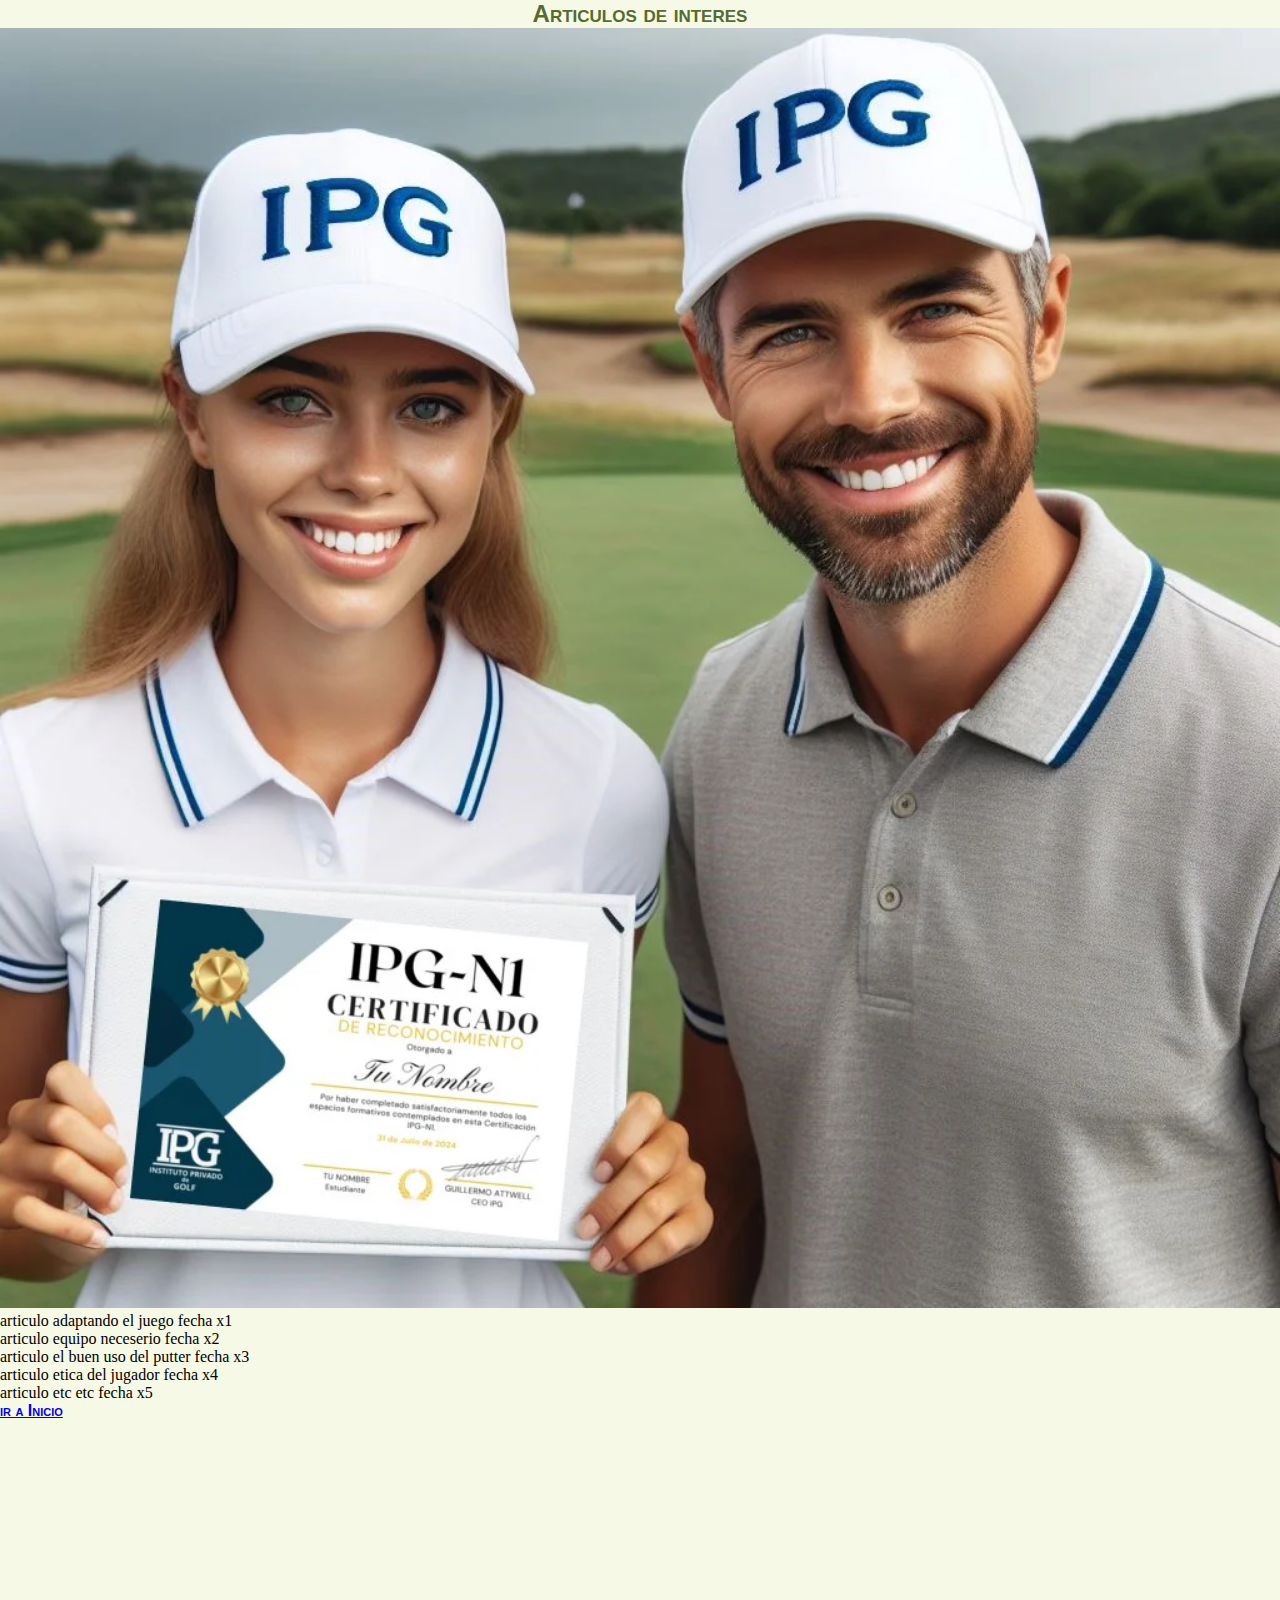
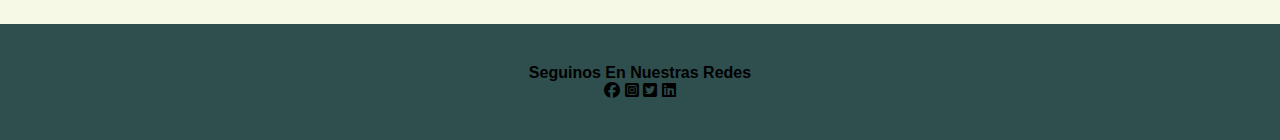
==== pages/Blog.html @ f8829430 "corregida la estructura" ====
<!DOCTYPE html>
<html lang="en">
<head>
    <meta charset="UTF-8">
    <meta name="viewport" content="width=device-width, initial-scale=1.0">
    <title>Blog</title>
    <link rel="icon" href="assets/imagenes/logoIPG.ico">
    <link rel="stylesheet" href="../css/estilo.css">
    <link rel="stylesheet" href="https://cdnjs.cloudflare.com/ajax/libs/font-awesome/6.2.1/css/all.min.css">
</head>
    <h2>Articulos de interes</h2>
<body>
    <a  href="blog.html" ></a>
    <div>

        <img src="../assets/imagenes/blog.webp"alt="joven con titulo" height="auto" width="100%">
    <p>
    <ul style="list-style-type:square;">
        <Li>articulo adaptando el juego fecha x1</Li> 
        <li>articulo equipo neceserio fecha x2</li>
        <li>articulo el buen uso del putter fecha x3</li>
        <li>articulo etica del jugador fecha x4</li>
        <li>articulo etc etc fecha x5</li>
    </ul>
    </p>
    <a href="../../index.html">ir a Inicio</a>

<!--Footer> 

<footer-->
    <footer >

        <div class="footer content">
                <class="footer-row">       
                    <h4>Seguinos en nuestras redes</h4>
                    <div class="social-link">
                        <i class="fa-brands fa-facebook"></i>
                        <i class="fab fa-instagram-square"></i>
                        <i class="fab fa-twitter-square"></i>
                        <i class="fab fa-linkedin"></i>
                    
            
            </div>
        </div> 

    </footer> 
<!--Fin de footer-->




<!--Fin footer-->
</body>
</html>
---- css/estilo.css ----
* {
    margin: 0;
    padding: 0;
    box-sizing: border-box;
}
h1{
    text-align: center;
    color: darkslategrey;
    background-color: rgba(242, 245, 241, 0.973);
    


    font-family: sans-serif,monospace;
    font-size:400% bold;
    font-variant: small-caps;
    font-weight: bolder;
}
main{
    height: calc(100vh - 80px);
    background-image: url(../imagenes/IPG\ \ inicio.webp);
    background-size: cover;
    background-position: left;
    color: #fff;
}
.container{

}
body{
    margin: 0;
    background-color: rgba(236, 240, 199, 0.425);
    position: relative;
    padding-bottom: 20em;
    min-height: 100vh;
}
h2{
    text-align: center;
    font-family: sans-serif,monospace;
    font-size:400% bold;
    font-variant: small-caps;
    font-weight: bolder;
    color: darkolivegreen;
}

table{margin-right:auto;
    margin-left:auto;
} 


p{
    color: darkslategray;
    font-family: sans-serif,monospace;
    text-align: justify;
    background-color: rgba(246, 248, 250, 0.973)
}
a{
    text-align: justify;
    font-family: sans-serif,monospace;
    font-size:400% bold;
    font-variant: small-caps;
    font-weight: bolder;
}
nav{
    text-align: center;
    text-transform: capitalize;
    font-family: sans-serif,monospace;
    font-size:400% bold;
    font-variant: small-caps;
    font-weight: bolder;
}

.container{
    display: flex;
    height: auto;
    width: auto;
    box-shadow: 0 0 20px;
    margin-top: 300px;
    margin-bottom: 150px;
}
.info{
    background-image:url(assets/imagenes/golf-2704608_1280.jpg);
    background-position:center center;
    background-repeat:no-repeat;
    background-size: cover;
    padding: 150px  50px;
    width: 10px; height: 10px;
}       

.form{
    font-family: sans-serif,monospace;
    color: darkolivegreen; 
} .label{
    font-family: sans-serif,monospace;
    color: darkolivegreen;
    text-transform: capitalize;
    margin-bottom: 15px;
}  
.box{
    border: 0;
    background-color: darkgrey;
    padding: 15px;
    margin-bottom: 25px;
    outline: none;
}

.textarea {
    font-family:sans-serif,monospace;
    border: none;
    padding: 0 10px;
    margin: 0;
    width: 80%;
}


.footer{
    text-align: center;
    text-transform: capitalize;
    font-family: sans-serif,monospace;
    background-color: darkslategrey;
    padding: 40px 0;
    position: absolute;
    bottom: 0;
    width: 100%;
}
.footer-row{
display: flex;
flex-wrap: wrap
}
.social-link h4{
    font-size: 40px;
    display: inline-block;
}  
.social-link{ 
    display: inline;
    min-height: 40px;
    width: 40px;
}
.what{
    height: 40px;
    width: 40px;
    background-color:  rgb(72, 85, 79);
    color: #fff;
    position: fixed;
    right: 40px;
    bottom: 40px;
    text-align: center;
    font-size: 25px;
    line-height: 40px;
    border-radius: 50%;
    text-shadow: 0 0 5px #000;
    box-shadow: 0 0 5px #000;
}
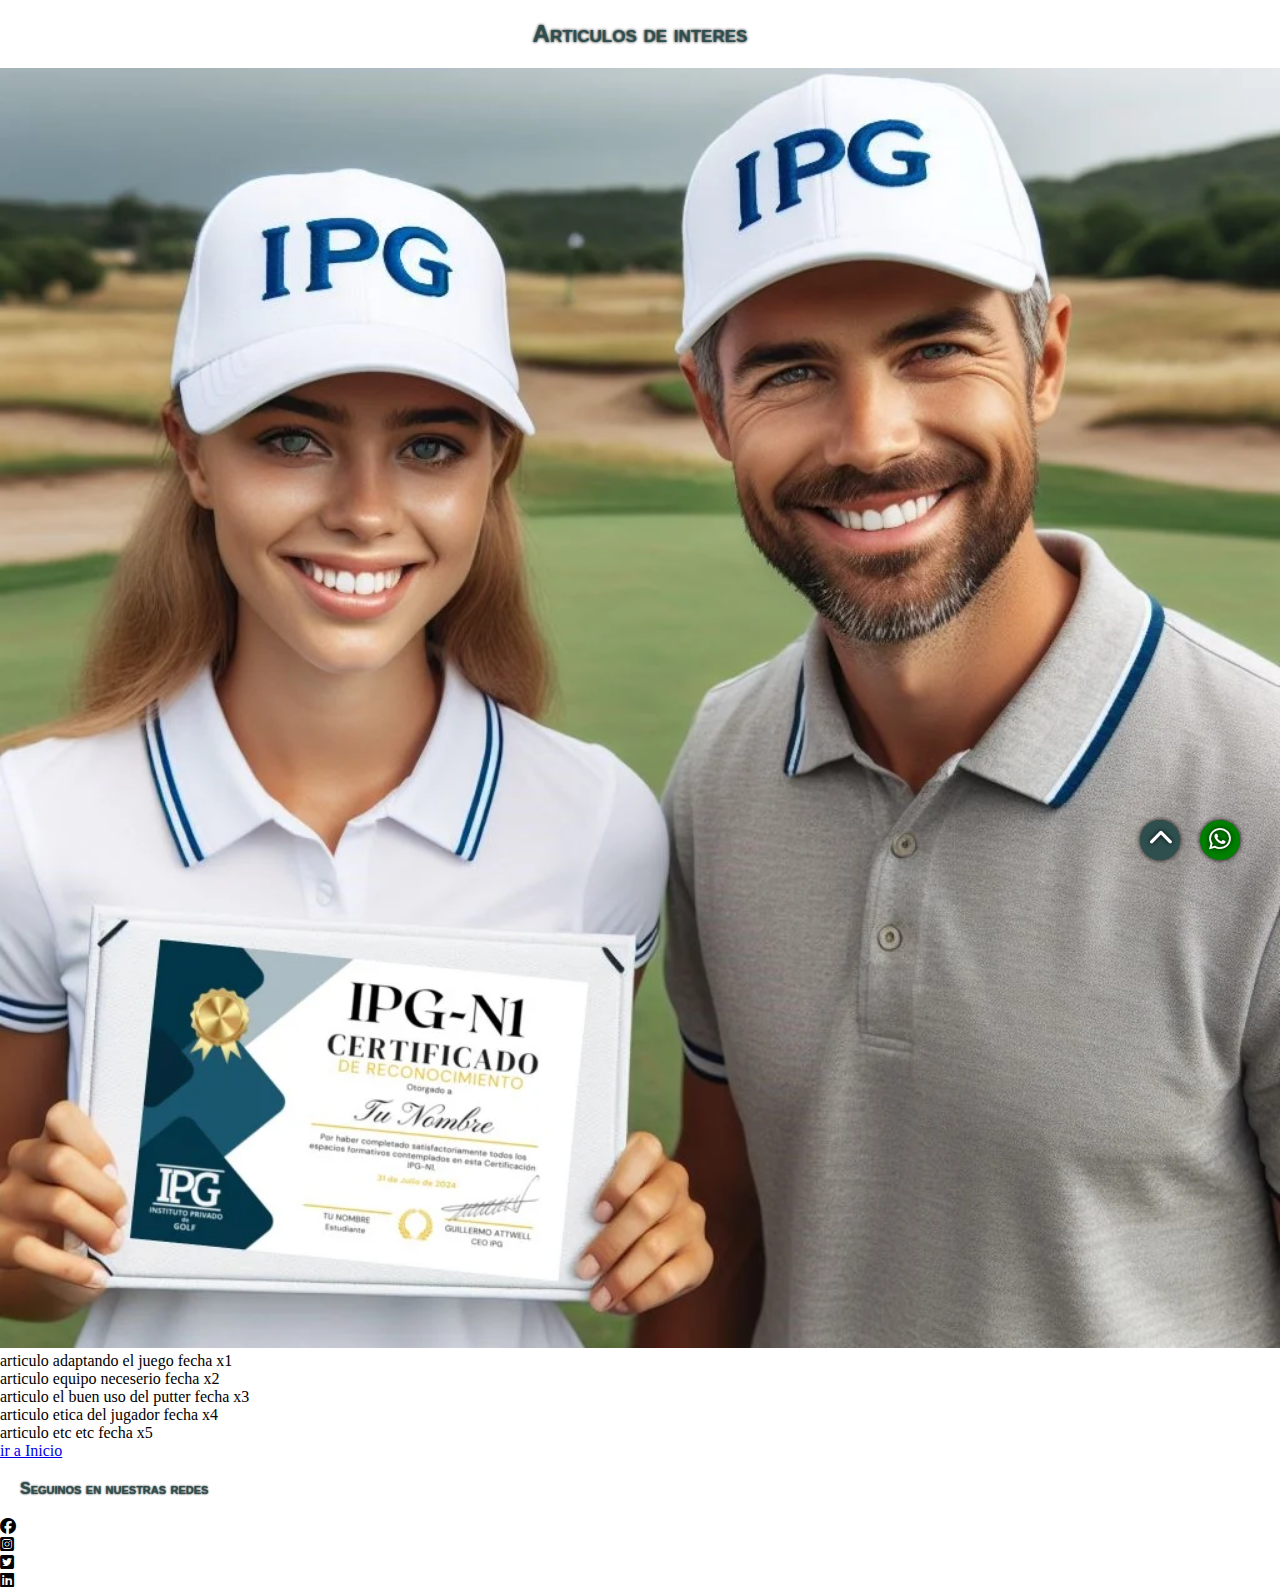
==== commit 1978a0fe: "no encuentro solucion" ====
--- a/pages/Blog.html
+++ b/pages/Blog.html
@@ -25,30 +25,29 @@
     </p>
     <a href="../../index.html">ir a Inicio</a>
 
-<!--Footer> 
+<!--Footer--> 
+    <footer>
 
-<footer-->
-    <footer >
+        <div class="footer-content">
+            <h4>Seguinos en nuestras redes</h4>
+            <div class="social-link">
+                <div class="footer-row">       
+                <i class="fa-brands fa-facebook"></i>
+                <i class="fab fa-instagram-square"></i>
+                <i class="fab fa-twitter-square"></i>
+                <i class="fab fa-linkedin"></i>
+                </div>   
+            </div>   
+        </div>  
 
-        <div class="footer content">
-                <class="footer-row">       
-                    <h4>Seguinos en nuestras redes</h4>
-                    <div class="social-link">
-                        <i class="fa-brands fa-facebook"></i>
-                        <i class="fab fa-instagram-square"></i>
-                        <i class="fab fa-twitter-square"></i>
-                        <i class="fab fa-linkedin"></i>
-                    
-            
-            </div>
-        </div> 
-
-    </footer> 
-<!--Fin de footer-->
+    <a  href="https://walink.co/4b26ed" target="_blank" class="what" rel="noreferrer noopener">
+        <i class="fa-brands fa-whatsapp"></i></a>
+    <a href="#" class="subir">
+        <i class="fa-solid fa-chevron-up"></i>
+    </a>
+</footer>
+<!--Fin footer-->
 
 
-
-
-<!--Fin footer-->
 </body>
 </html>--- a/css/estilo.css
+++ b/css/estilo.css
@@ -1,46 +1,101 @@
-* {
+
+*{
     margin: 0;
     padding: 0;
     box-sizing: border-box;
 }
+.navbar{
+    background-color: darkslategrey;
+}
+.nav-link{
+color:bisque !important;
+}
+.nav{
+    text-align: center;
+    text-transform: capitalize;
+    font-family: sans-serif,monospace;
+    font-size:400% bold;
+    font-variant: small-caps;
+    font-weight: bolder;
+    font: rgb(252, 251, 251); 
+}
+
+.body{
+    margin: 0;
+    display: grid;
+    flex-direction: column;
+    grid-template-rows: auto 1fr auto;
+    min-height: 100vh;
+}
+*/
+main{
+    height: auto;
+    width: 100%;
+    background-image: url(../assets/imagenes/iniciogolf.webp);
+    background-size: cover;
+    background-repeat: no-repeat;
+    
+}
+.logo{
+    width: 90px;
+    height: 90px; 
+    display: flex;
+}
+/*
+.jumbotron{
+    background-color: rgba(0, 128, 0, 0.3)
+    
+    background-position: ;
+    background-size: cover;
+}
+/*
+.bg-primary {
+    --bs-bg-opacity: 1;
+ */   
+
+
 h1{
     text-align: center;
     color: darkslategrey;
-    background-color: rgba(242, 245, 241, 0.973);
-    
-
-
     font-family: sans-serif,monospace;
     font-size:400% bold;
     font-variant: small-caps;
     font-weight: bolder;
+    text-shadow: 0 0 3px #000;
+}
+
+h2{
+    text-align: center;
+    color: darkslategrey;
+    padding: 20px;
+    text-shadow: 0 0 3px #000;
+    font-family: sans-serif,monospace;
+    font-size:400% bold;
+    font-variant: small-caps;
+    
+}
+h4{
+    text-align: justify;
+    color: darkslategrey;
+    padding: 20px;
+    text-shadow: 0 0 2px #000;
+    font-family: sans-serif,monospace;
+    font-size:400% bold;
+    font-variant: small-caps;  
+}
+
+/*
+style{
+    display
 }
 main{
     height: calc(100vh - 80px);
-    background-image: url(../imagenes/IPG\ \ inicio.webp);
     background-size: cover;
     background-position: left;
     color: #fff;
 }
-.container{
-
-}
-body{
-    margin: 0;
-    background-color: rgba(236, 240, 199, 0.425);
-    position: relative;
-    padding-bottom: 20em;
-    min-height: 100vh;
-}
-h2{
-    text-align: center;
-    font-family: sans-serif,monospace;
-    font-size:400% bold;
-    font-variant: small-caps;
-    font-weight: bolder;
-    color: darkolivegreen;
-}
-
+*/
+/*
 table{margin-right:auto;
     margin-left:auto;
 } 
@@ -49,8 +104,8 @@
 p{
     color: darkslategray;
     font-family: sans-serif,monospace;
-    text-align: justify;
-    background-color: rgba(246, 248, 250, 0.973)
+    text-align: center;
+    
 }
 a{
     text-align: justify;
@@ -59,36 +114,32 @@
     font-variant: small-caps;
     font-weight: bolder;
 }
-nav{
-    text-align: center;
-    text-transform: capitalize;
-    font-family: sans-serif,monospace;
-    font-size:400% bold;
-    font-variant: small-caps;
-    font-weight: bolder;
-}
-
+*/
+/*
 .container{
     display: flex;
     height: auto;
     width: auto;
     box-shadow: 0 0 20px;
-    margin-top: 300px;
+    margin-top: 600px;
     margin-bottom: 150px;
 }
+
+/*
 .info{
     background-image:url(assets/imagenes/golf-2704608_1280.jpg);
     background-position:center center;
     background-repeat:no-repeat;
     background-size: cover;
-    padding: 150px  50px;
+    padding: 30px 30px;
     width: 10px; height: 10px;
 }       
 
 .form{
     font-family: sans-serif,monospace;
     color: darkolivegreen; 
-} .label{
+} 
+.label{
     font-family: sans-serif,monospace;
     color: darkolivegreen;
     text-transform: capitalize;
@@ -109,35 +160,36 @@
     margin: 0;
     width: 80%;
 }
-
-
-.footer{
-    text-align: center;
-    text-transform: capitalize;
-    font-family: sans-serif,monospace;
+*/
+/*estilo gral del footer*/
+
+.footer {
     background-color: darkslategrey;
-    padding: 40px 0;
+    padding: 1em 0;
+    text-align: center;
     position: absolute;
+    margin-top: auto;
     bottom: 0;
     width: 100%;
-}
-.footer-row{
-display: flex;
-flex-wrap: wrap
-}
-.social-link h4{
-    font-size: 40px;
-    display: inline-block;
+    flex-wrap: wrap;
+    flex-direction: row;
+    align-items: center;
+    color: bisque; 
+    text-decoration:none;
+    font-size: small;
+}
+.social-link{
+    display: flex;
+    min-height: 30px;
+    width: 30px;
 }  
-.social-link{ 
-    display: inline;
-    min-height: 40px;
-    width: 40px;
+.social-link i:hover{
+    color:cadetblue;
 }
 .what{
     height: 40px;
     width: 40px;
-    background-color:  rgb(72, 85, 79);
+    background-color: green;
     color: #fff;
     position: fixed;
     right: 40px;
@@ -148,4 +200,19 @@
     border-radius: 50%;
     text-shadow: 0 0 5px #000;
     box-shadow: 0 0 5px #000;
-}+}
+.subir{
+    height: 40px;
+    width: 40px;
+    background-color:   darkslategrey;
+    color: #fff;
+    position: fixed;
+    right: 100px;
+    bottom: 40px;
+    text-align: center;
+    font-size: 25px;
+    line-height: 40px;
+    border-radius: 50%;
+    text-shadow: 0 0 5px #000;
+    box-shadow: 0 0 5px #000;
+}
